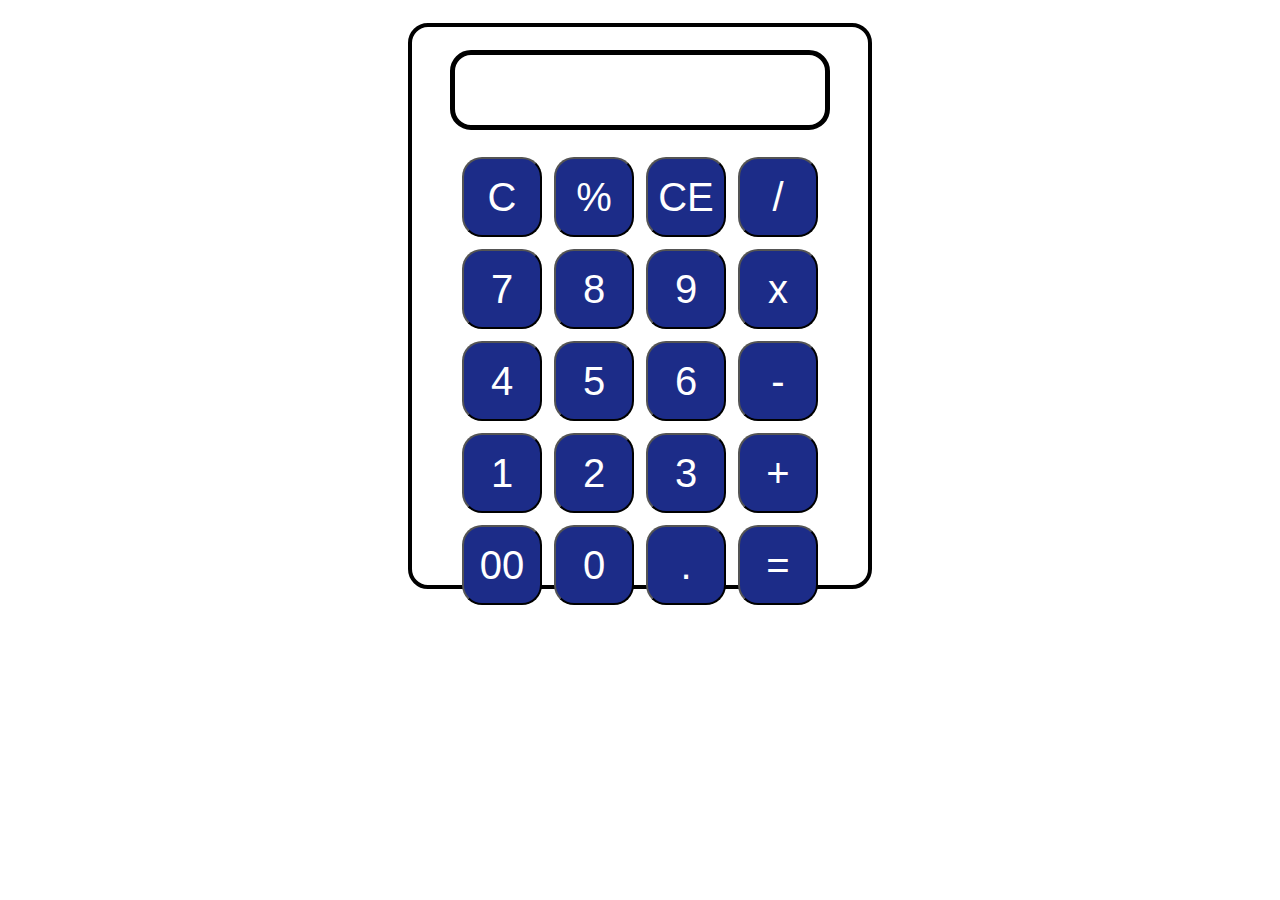
==== index.html @ bedc2eab "Update index.html" ====
<html>
<head>
    <meta charset="UTF-8">
    <meta name="viewport" content="width=device-width, initial-scale=1.0">
    <meta http-equiv="X-UA-Compatible" content="ie=edge">
    <style>
        .container{
            text-align: center;
            margin-top:23px
        }
        
        table{
            margin:20px 20px 20px 20px;
        }
        #screen{
            text-align: right;
        }
        input{
            border-radius: 21px;
            border: 5px solid black;
            font-size:34px;
            height: 80px;
            width: 380px;
        }
        
        button{
            border-radius: 20px;
            font-size: 40px;
            background: #1c2c88;
            color: white;
            width: 80px;
            height: 80px;
            margin: 4px;
        }
        button:hover{
            border:2px solid rgb(211, 110, 110);
        }
        
        .calculator{ 
            border: 4px solid black;
            background-color: white;
            height: 512px;
            padding: 23px;
            border-radius: 20px;
            display: inline-block;
            
        }
        
        h1{
            font-size: 28px;
            font-family: 'Courier New', Courier, monospace;
        }
        
    </style>
    <title>Calculator</title>
</head>

<body>
    <div class="container">

        <div class="calculator">
            <input type="text" name="screen" id="screen">
            <table>
                <tr>
                    <td><button>C</button></td>
                    <td><button>%</button></td>
                    <td><button>CE</button></td>
                    <td><button>/</button></td>
                </tr>
                <tr>
                    <td><button>7</button></td>
                    <td><button>8</button></td>
                    <td><button>9</button></td>
                    <td><button>x</button></td>
                </tr>
                <tr>
                    <td><button>4</button></td>
                    <td><button>5</button></td>
                    <td><button>6</button></td>
                    <td><button>-</button></td>
                </tr>
                <tr>
                    <td><button>1</button></td>
                    <td><button>2</button></td>
                    <td><button>3</button></td>
                    <td><button>+</button></td>
                </tr>
                <tr>
                    <td><button>00</button></td>
                    <td><button>0</button></td>
                    <td><button>.</button></td>
                    <td><button>=</button></td>
                </tr>
            </table>
        </div>
    </div>

</body>
<script>
    let screen = document.getElementById('screen');
    let buttons = document.querySelectorAll('button');
    let screenValue = '';
   
for (item of buttons) {
    item.addEventListener('click', (e) => {
        buttonText = e.target.innerText;
        if (buttonText == 'x') {
            buttonText = '*';
            screenValue += buttonText;
            screen.value = screenValue;
        }
        else if (buttonText == 'C') {
            screenValue = "";
            screen.value = screenValue;
        }
        else if(buttonText== 'CE'){
           if(screenValue.length > 1){
               screenValue = screenValue.slice(0,-1);
               screen.value=screenValue;
           }
           else{
               screenValue="";
               screen.value=screenValue;
           }
        }
        else if (buttonText == '=') {
            screen.value = eval(screenValue);
        }
        else {
            screenValue += buttonText;
            screen.value = screenValue;
        }

    })
}


</script>

</html>
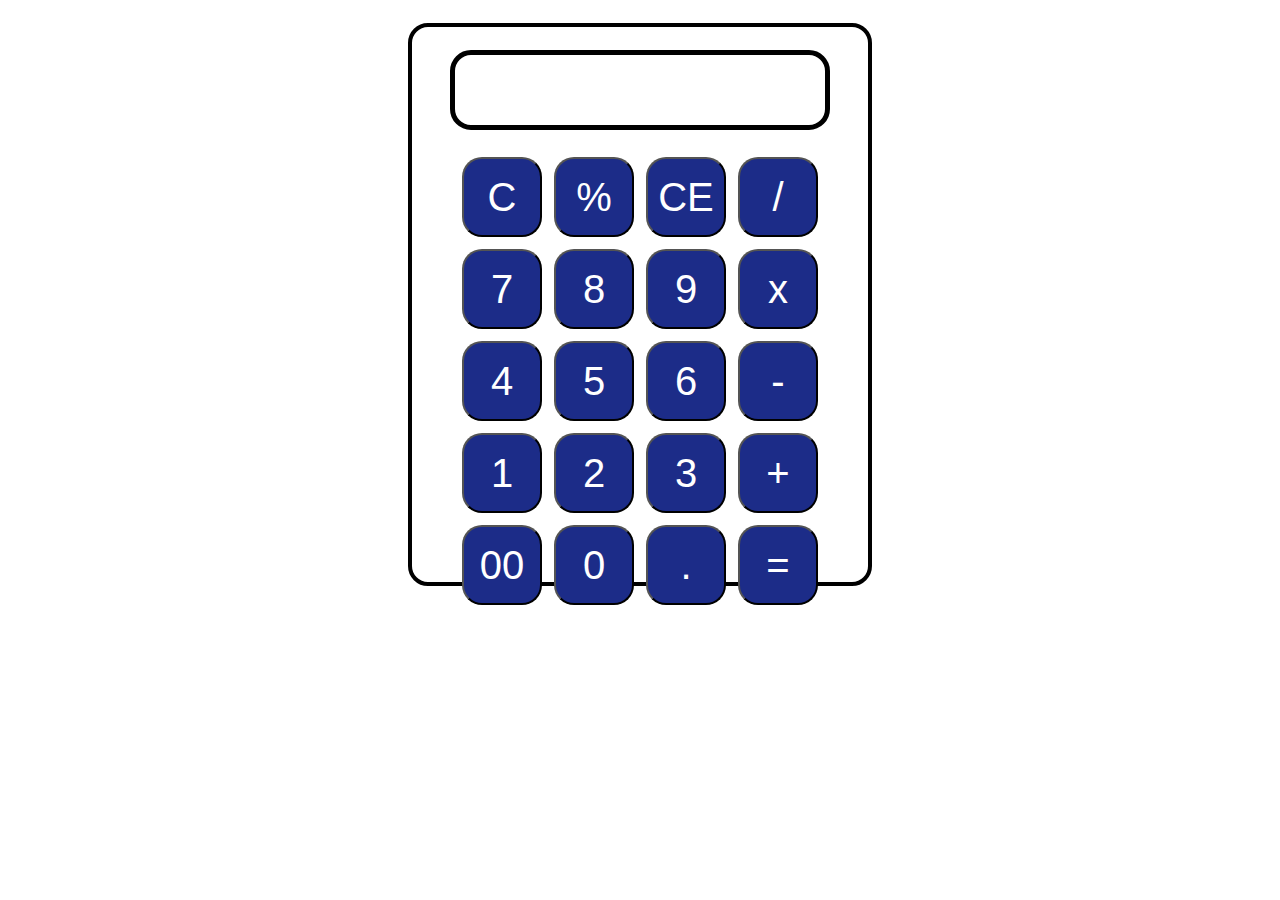
==== commit c59e9ae6: "Update index.html" ====
--- a/index.html
+++ b/index.html
@@ -41,6 +41,7 @@
             background-color: white;
             height: 512px;
             padding: 23px;
+            padding-bottom:20px;
             border-radius: 20px;
             display: inline-block;
             
@@ -85,7 +86,7 @@
                     <td><button>3</button></td>
                     <td><button>+</button></td>
                 </tr>
-                <tr>
+                <tr style='padding-bottom:10px'>
                     <td><button>00</button></td>
                     <td><button>0</button></td>
                     <td><button>.</button></td>
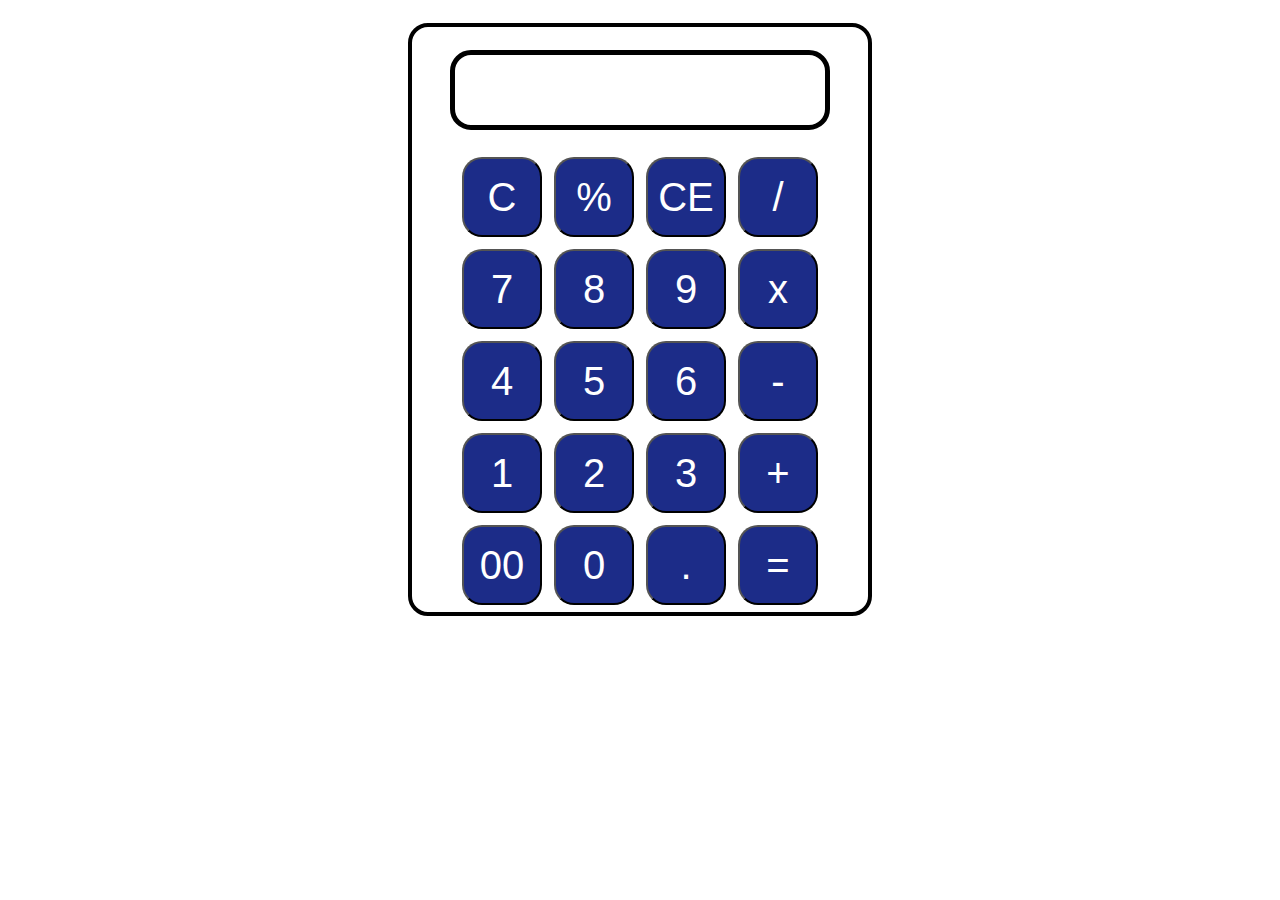
==== commit dafa72b8: "Update index.html" ====
--- a/index.html
+++ b/index.html
@@ -40,8 +40,7 @@
             border: 4px solid black;
             background-color: white;
             height: 512px;
-            padding: 23px;
-            padding-bottom:20px;
+            padding: 23px 23px 50px 23px;
             border-radius: 20px;
             display: inline-block;
             
@@ -51,6 +50,11 @@
             font-size: 28px;
             font-family: 'Courier New', Courier, monospace;
         }
+        @media screen and (max-width: 800px) {
+  .left, .main, .right {
+    width: 100%; /* The width is 100%, when the viewport is 800px or smaller */
+  }
+}
         
     </style>
     <title>Calculator</title>
